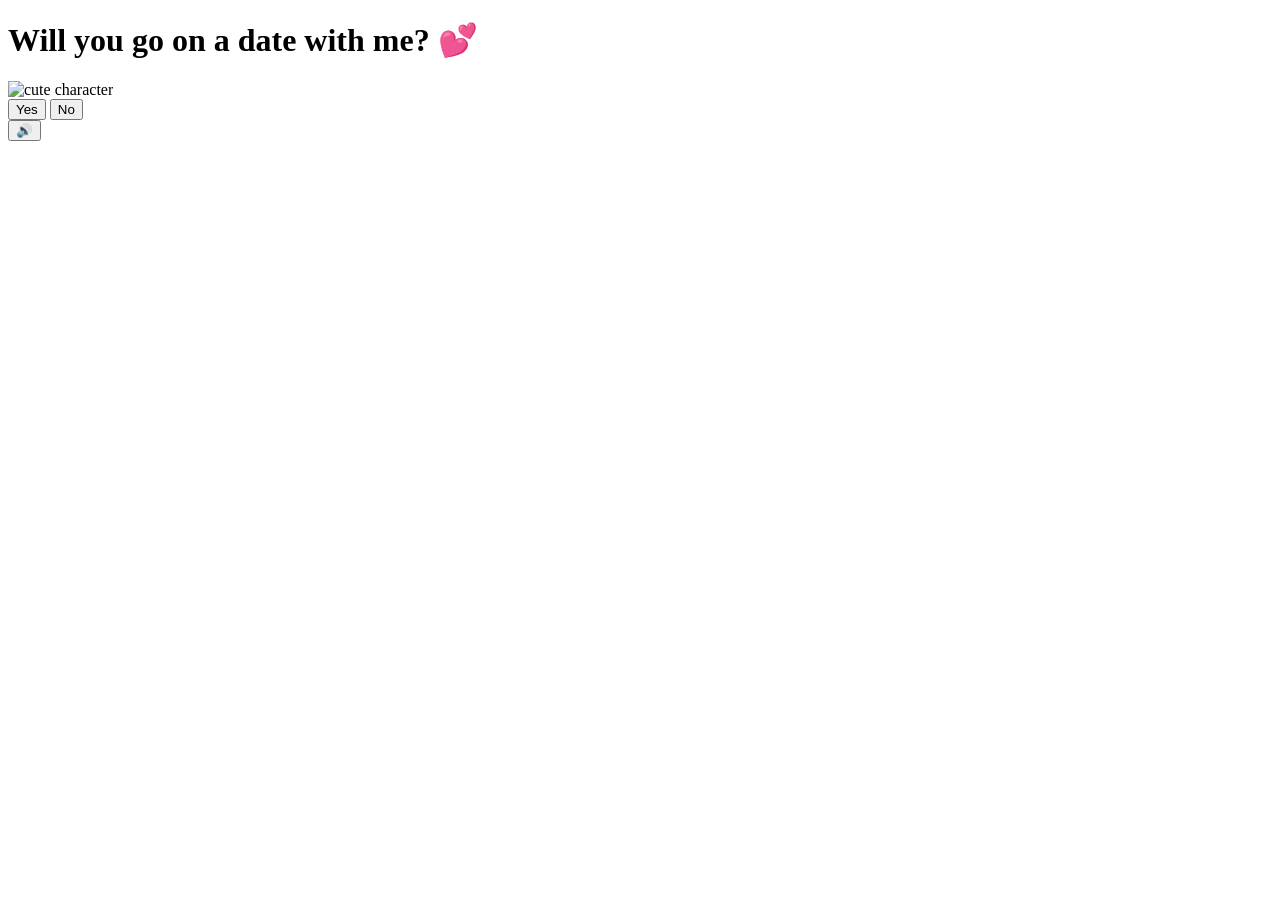
==== index.html @ bf6660a0 "Update title and heading for Valentine's message" ====
<!DOCTYPE html>
<html lang="en">
<head>
    <meta charset="UTF-8">
    <meta name="viewport" content="width=device-width, initial-scale=1.0">
    <title>Will you go on a date with me? 💕</title>
    <link rel="preconnect" href="https://fonts.googleapis.com">
    <link href="https://fonts.googleapis.com/css2?family=Nunito:wght@400;700;800;900&display=swap" rel="stylesheet">
    <link rel="stylesheet" href="style.css">
</head>
<body>
    <div class="hearts-bg"></div>

    <div class="container">
        <h1>Will you go on a date with me? 💕</h1>

        <div class="gif-container">
            <img id="cat-gif" src="https://media.tenor.com/EBV7OT7ACfwAAAAj/u-u-qua-qua-u-quaa.gif" alt="cute character">
        </div>

        <div class="buttons">
            <button id="yes-btn" onclick="handleYesClick()">Yes</button>
            <button id="no-btn" onclick="handleNoClick()">No</button>
        </div>
        <div id="tease-toast"></div>
    </div>

    <audio id="bg-music" loop autoplay muted>
        <source src="music/beabadoobee - Glue Song (Lyrics).mp3" type="audio/mpeg">
    </audio>

    <button id="music-toggle" onclick="toggleMusic()" title="Toggle music">🔊</button>

    <script src="script.js"></script>
</body>
</html>
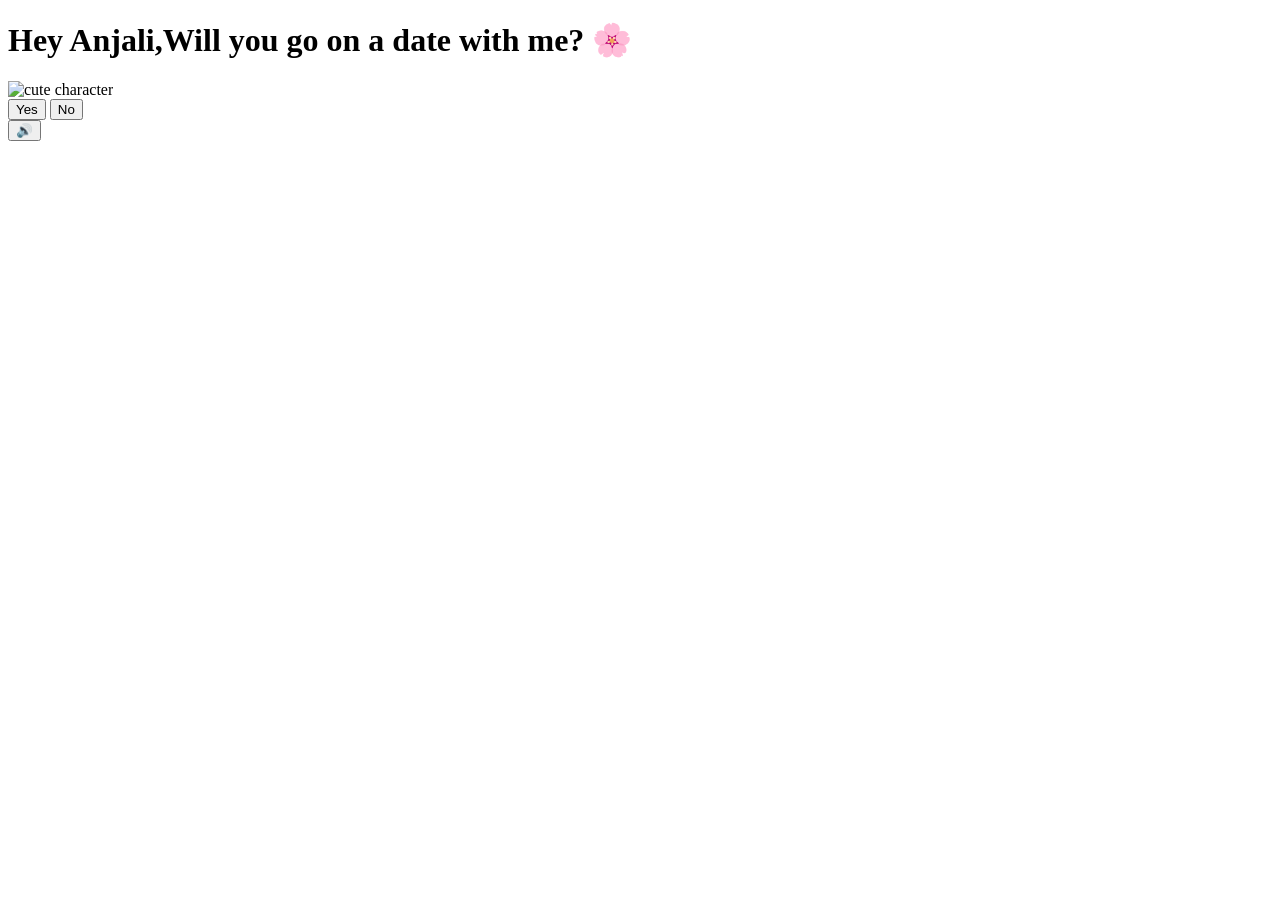
==== commit 6e1a5801: "Update title and heading text in index.html" ====
--- a/index.html
+++ b/index.html
@@ -3,7 +3,7 @@
 <head>
     <meta charset="UTF-8">
     <meta name="viewport" content="width=device-width, initial-scale=1.0">
-    <title>Will you go on a date with me? 💕</title>
+    <title>Hey Anjali,Will you go on a date with me? 💕</title>
     <link rel="preconnect" href="https://fonts.googleapis.com">
     <link href="https://fonts.googleapis.com/css2?family=Nunito:wght@400;700;800;900&display=swap" rel="stylesheet">
     <link rel="stylesheet" href="style.css">
@@ -12,7 +12,7 @@
     <div class="hearts-bg"></div>
 
     <div class="container">
-        <h1>Will you go on a date with me? 💕</h1>
+        <h1>Hey Anjali,Will you go on a date with me? 🌸</h1>
 
         <div class="gif-container">
             <img id="cat-gif" src="https://media.tenor.com/EBV7OT7ACfwAAAAj/u-u-qua-qua-u-quaa.gif" alt="cute character">
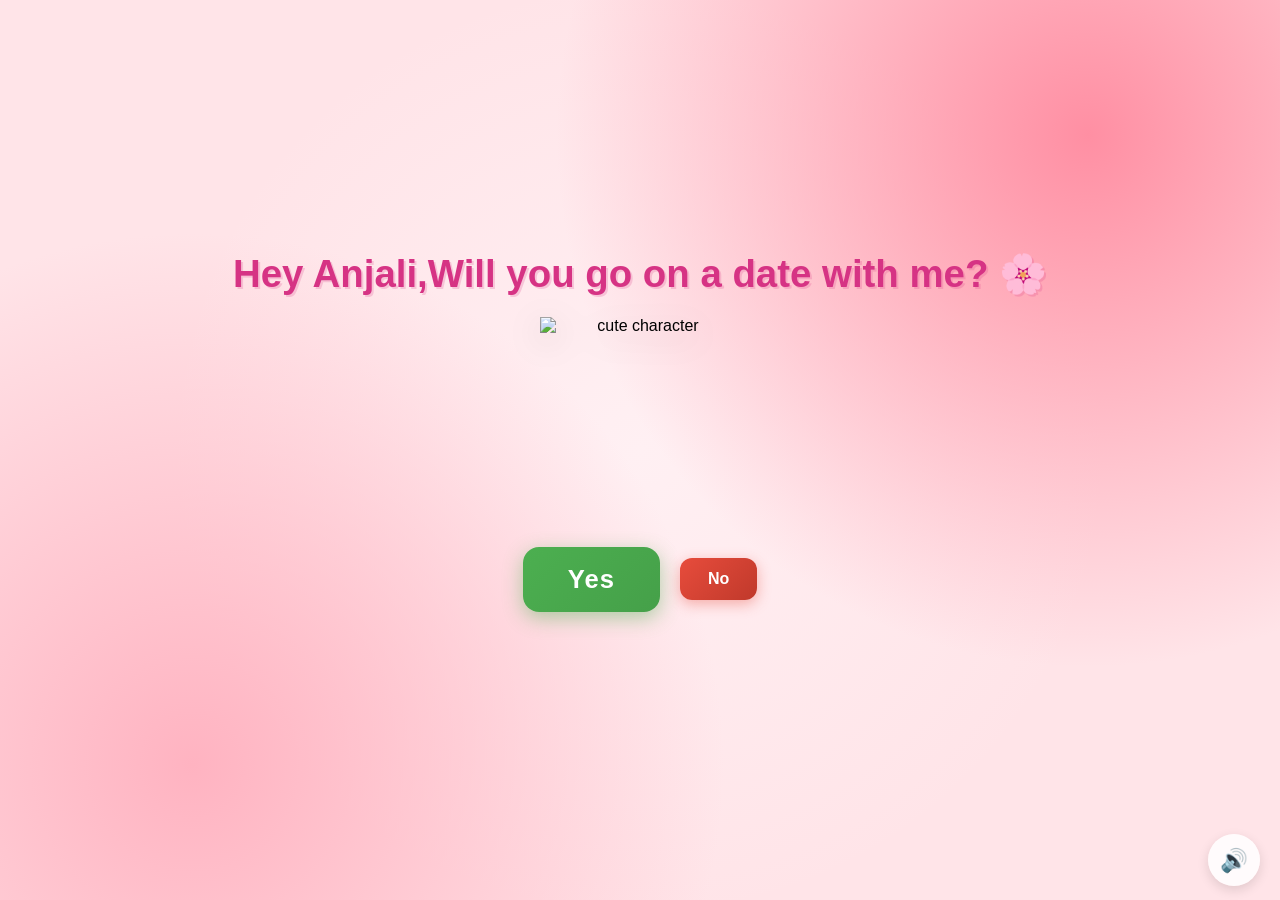
==== commit e8587f83: "fix: add cache busters to JS/CSS to bypass mobile browser caching" ====
--- a/index.html
+++ b/index.html
@@ -6,7 +6,7 @@
     <title>Hey Anjali,Will you go on a date with me? 💕</title>
     <link rel="preconnect" href="https://fonts.googleapis.com">
     <link href="https://fonts.googleapis.com/css2?family=Nunito:wght@400;700;800;900&display=swap" rel="stylesheet">
-    <link rel="stylesheet" href="style.css">
+    <link rel="stylesheet" href="style.css?v=2">
 </head>
 <body>
     <div class="hearts-bg"></div>
@@ -31,6 +31,6 @@
 
     <button id="music-toggle" onclick="toggleMusic()" title="Toggle music">🔊</button>
 
-    <script src="script.js"></script>
+    <script src="script.js?v=2"></script>
 </body>
 </html>
--- a/style.css
+++ b/style.css
@@ -0,0 +1,360 @@
+* {
+    margin: 0;
+    padding: 0;
+    box-sizing: border-box;
+}
+
+body {
+    background-color: #FFE4E8;
+    font-family: 'Nunito', sans-serif;
+    min-height: 100vh;
+    display: flex;
+    justify-content: center;
+    align-items: center;
+    overflow: hidden;
+    background-image:
+        radial-gradient(circle at 15% 85%, #ffb3c1 0%, transparent 40%),
+        radial-gradient(circle at 85% 15%, #ff8fa3 0%, transparent 40%),
+        radial-gradient(circle at 50% 50%, #fff0f3 0%, transparent 60%);
+}
+
+/* Floating hearts background */
+.hearts-bg {
+    position: fixed;
+    top: 0; left: 0; right: 0; bottom: 0;
+    pointer-events: none;
+    z-index: 0;
+    overflow: hidden;
+}
+
+.hearts-bg::before,
+.hearts-bg::after {
+    content: '💕 💗 💖 💝 💓';
+    position: absolute;
+    font-size: 1.5rem;
+    opacity: 0.15;
+    animation: floatHearts 12s linear infinite;
+    white-space: nowrap;
+    top: 100%;
+    left: 10%;
+}
+
+.hearts-bg::after {
+    animation-delay: 6s;
+    left: 60%;
+    content: '💗 💕 💓 💖 💝';
+}
+
+@keyframes floatHearts {
+    from { transform: translateY(0); opacity: 0.15; }
+    to { transform: translateY(-110vh); opacity: 0; }
+}
+
+.container {
+    position: relative;
+    z-index: 1;
+    text-align: center;
+    padding: 40px 20px;
+}
+
+h1 {
+    font-size: 2.4rem;
+    color: #d63384;
+    font-weight: 900;
+    margin-bottom: 20px;
+    text-shadow: 2px 2px 0px rgba(214, 51, 132, 0.2);
+    animation: wiggle 2s ease-in-out infinite;
+}
+
+@keyframes wiggle {
+    0%, 100% { transform: rotate(-1deg); }
+    50% { transform: rotate(1deg); }
+}
+
+.gif-container {
+    margin: 20px auto;
+    display: flex;
+    justify-content: center;
+}
+
+#cat-gif {
+    width: 200px;
+    height: 200px;
+    object-fit: contain;
+    filter: drop-shadow(0 8px 16px rgba(0,0,0,0.15));
+    transition: opacity 0.3s ease;
+}
+
+.buttons {
+    display: flex;
+    gap: 20px;
+    justify-content: center;
+    align-items: center;
+    margin-top: 30px;
+    flex-wrap: wrap;
+}
+
+#yes-btn {
+    background: linear-gradient(135deg, #4CAF50, #45a049);
+    color: white;
+    border: none;
+    border-radius: 16px;
+    font-size: 1.6rem;
+    font-weight: 900;
+    font-family: 'Nunito', sans-serif;
+    padding: 18px 45px;
+    cursor: pointer;
+    transition: transform 0.15s, box-shadow 0.15s;
+    box-shadow: 0 6px 20px rgba(76, 175, 80, 0.45);
+    letter-spacing: 1px;
+}
+
+#yes-btn:hover {
+    transform: scale(1.06) translateY(-2px);
+    box-shadow: 0 10px 28px rgba(76, 175, 80, 0.55);
+}
+
+#yes-btn:active {
+    transform: scale(0.98);
+}
+
+#no-btn {
+    background: linear-gradient(135deg, #e74c3c, #c0392b);
+    color: white;
+    border: none;
+    border-radius: 12px;
+    font-size: 1rem;
+    font-weight: 700;
+    font-family: 'Nunito', sans-serif;
+    padding: 12px 28px;
+    cursor: pointer;
+    transition: background 0.2s, left 0.25s ease, top 0.25s ease;
+    box-shadow: 0 4px 14px rgba(231, 76, 60, 0.4);
+}
+
+#no-btn:hover {
+    background: linear-gradient(135deg, #c0392b, #a93226);
+}
+
+
+#tease-toast {
+    margin-top: 14px;
+    font-size: 1rem;
+    color: #d63384;
+    font-weight: 700;
+    font-style: italic;
+    opacity: 0;
+    transform: translateY(6px);
+    transition: opacity 0.3s ease, transform 0.3s ease;
+    min-height: 1.5rem;
+}
+
+#tease-toast.show {
+    opacity: 1;
+    transform: translateY(0);
+}
+
+/* Music toggle button */
+#music-toggle {
+    position: fixed;
+    bottom: 20px;
+    right: 20px;
+    background: rgba(255, 255, 255, 0.85);
+    border: none;
+    border-radius: 50%;
+    width: 52px;
+    height: 52px;
+    font-size: 1.4rem;
+    cursor: pointer;
+    backdrop-filter: blur(10px);
+    box-shadow: 0 4px 12px rgba(0, 0, 0, 0.12);
+    transition: transform 0.2s;
+    z-index: 100;
+}
+
+#music-toggle:hover {
+    transform: scale(1.1);
+}
+
+/* Yes page specific */
+.yes-container h1.yes-title {
+    font-size: 2.8rem;
+    animation: bounceTitle 0.6s ease infinite alternate;
+}
+
+@keyframes bounceTitle {
+    from { transform: translateY(0) rotate(-1deg); }
+    to { transform: translateY(-12px) rotate(1deg); }
+}
+
+.yes-message {
+    font-size: 1.4rem;
+    color: #e91e8c;
+    font-weight: 700;
+    margin-top: 24px;
+    animation: fadeIn 1s ease 0.5s both;
+}
+
+@keyframes fadeIn {
+    from { opacity: 0; transform: translateY(10px); }
+    to { opacity: 1; transform: translateY(0); }
+}
+
+.yes-container #cat-gif {
+    width: 260px;
+    height: 260px;
+}
+
+/* ============================================================
+   📱 Mobile Responsiveness
+   ============================================================ */
+
+/* Tablets and smaller (≤ 768px) */
+@media (max-width: 768px) {
+    body {
+        overflow-y: auto;
+        padding: 20px 0;
+    }
+
+    h1 {
+        font-size: 1.8rem;
+        padding: 0 16px;
+        margin-bottom: 16px;
+    }
+
+    .container {
+        padding: 30px 16px;
+    }
+
+    #cat-gif {
+        width: 160px;
+        height: 160px;
+    }
+
+    #yes-btn {
+        font-size: 1.3rem;
+        padding: 14px 36px;
+    }
+
+    #no-btn {
+        font-size: 0.9rem;
+        padding: 10px 24px;
+    }
+
+    .buttons {
+        gap: 14px;
+    }
+
+    .yes-container h1.yes-title {
+        font-size: 2.2rem;
+    }
+
+    .yes-message {
+        font-size: 1.2rem;
+        padding: 0 16px;
+    }
+
+    .yes-container #cat-gif {
+        width: 200px;
+        height: 200px;
+    }
+}
+
+/* Phones (≤ 480px) */
+@media (max-width: 480px) {
+    body {
+        align-items: flex-start;
+        padding-top: 40px;
+        padding-bottom: 80px;
+    }
+
+    h1 {
+        font-size: 1.4rem;
+        line-height: 1.4;
+        padding: 0 12px;
+    }
+
+    .container {
+        padding: 20px 12px;
+        max-width: 100vw;
+    }
+
+    #cat-gif {
+        width: 140px;
+        height: 140px;
+    }
+
+    .buttons {
+        flex-direction: column;
+        gap: 12px;
+        align-items: center;
+    }
+
+    #yes-btn {
+        font-size: 1.1rem;
+        padding: 12px 30px;
+        width: 80%;
+        max-width: 280px;
+    }
+
+    #no-btn {
+        font-size: 0.85rem;
+        padding: 10px 20px;
+    }
+
+    #tease-toast {
+        font-size: 0.85rem;
+        padding: 0 10px;
+    }
+
+    #music-toggle {
+        width: 44px;
+        height: 44px;
+        font-size: 1.2rem;
+        bottom: 14px;
+        right: 14px;
+    }
+
+    .yes-container h1.yes-title {
+        font-size: 1.6rem;
+    }
+
+    .yes-message {
+        font-size: 1rem;
+        padding: 0 12px;
+    }
+
+    .yes-container #cat-gif {
+        width: 160px;
+        height: 160px;
+    }
+}
+
+/* Very small phones (≤ 360px) */
+@media (max-width: 360px) {
+    h1 {
+        font-size: 1.2rem;
+    }
+
+    #cat-gif {
+        width: 120px;
+        height: 120px;
+    }
+
+    #yes-btn {
+        font-size: 1rem;
+        padding: 10px 24px;
+    }
+
+    .yes-container h1.yes-title {
+        font-size: 1.4rem;
+    }
+}
+
+/* Safe area for phones with notches */
+@supports (padding: env(safe-area-inset-bottom)) {
+    #music-toggle {
+        bottom: calc(14px + env(safe-area-inset-bottom));
+    }
+}
+
